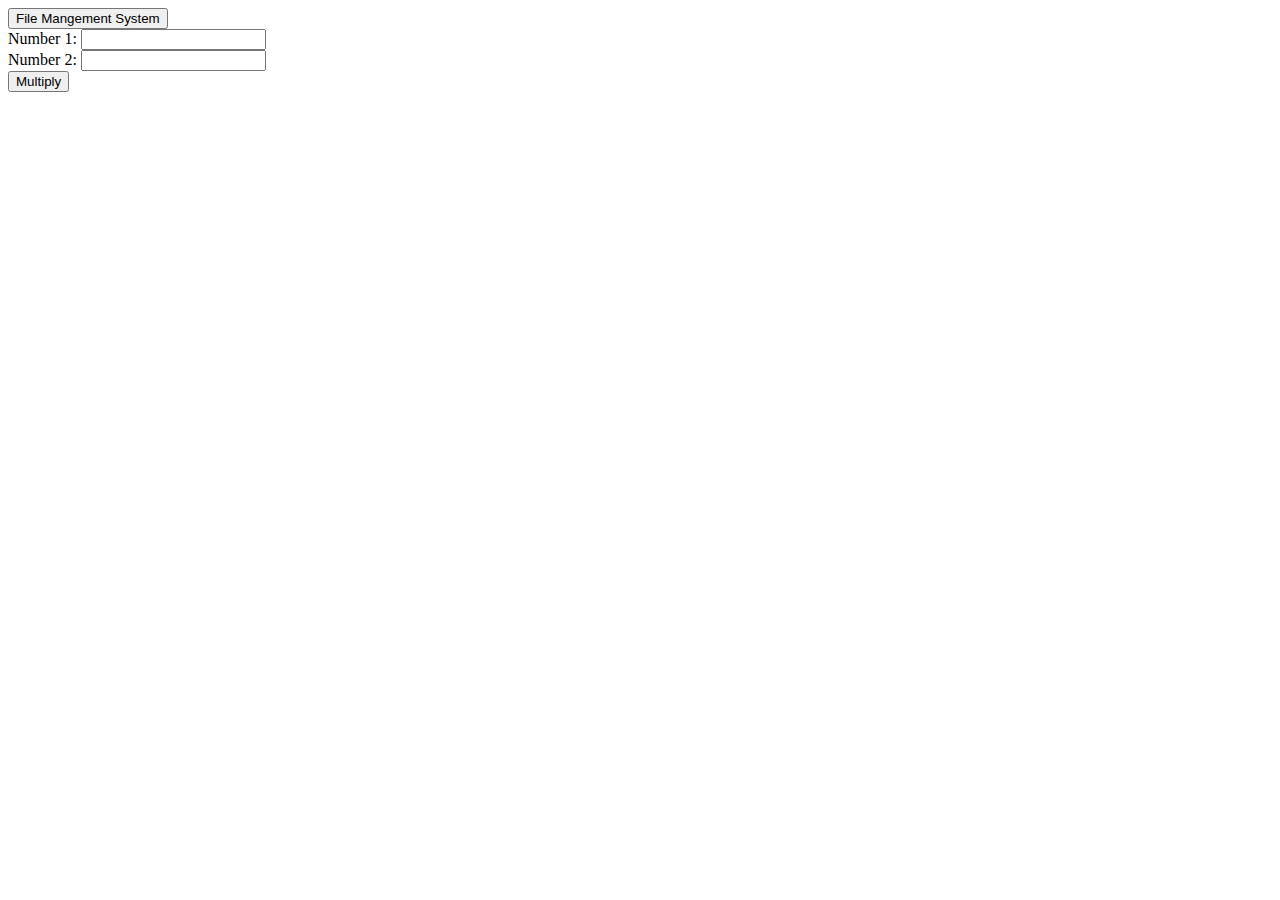
==== Calculator/index.html @ af584340 "Gave a basic display" ====
<html><header>
    <title>128-Bit Calculator</title>
    <link rel="stylesheet" href="../styles/VFMS/indexVFMS.css">
</header>

<head><button onclick="window.location.href='../VFMS/'">File Mangement System</button></head>

<body>
    <div id='calculator'>
                <label>Number 1:</label>
                <input id="num1" type="text">
                <br>
                <label>Number 2:</label>
                <input id="num2" type="text">
                <br>
                <button onclick="calc()">Multiply</button>
                <div id="ans" style="display: none;">
                <label id="peter">Answer:      </label>
                </div>
</div>
</body>
<script type="text/javascript">
    function calculate(x, y) {
        var base = 10;


        if ((x < base) || (y < base)) {
            return x * y;
        }

        var num1 = x.toString();
        var num2 = y.toString();

        var n = (num1.length > num2.length) ? num2.length : num1.length;
        var m = Math.round(n / 2);

        var high1 = parseInt(num1.substring(0, num1.length - m));
        var low1 = parseInt(num1.substring(num1.length - m, num1.length));

        var high2 = parseInt(num2.substring(0, num2.length - m));
        var low2 = parseInt(num2.substring(num2.length - m, num2.length));


        var z0 = calculate(low1, low2);
        var z1 = calculate(low1 + high1, low2 + high2);
        var z2 = calculate(high1, high2);

        var res = (z2 * Math.pow(10, 2 * m)) + ((z1 - z2 - z0) * Math.pow(10, m)) + z0;

        return res;

    }

    function calc() {
        var start = new Date().getTime();
        var product = calculate(document.getElementById('num1').value,document.getElementById('num2').value);
        var end = new Date().getTime();
	document.getElementById("peter").innerHTML ="Answer: " + product ;
	document.getElementById("ans").style.display = "block";
    }
//    document.write(product + "<br> It took " + (end - start) + " ms to calculate.");

</script>
</html>
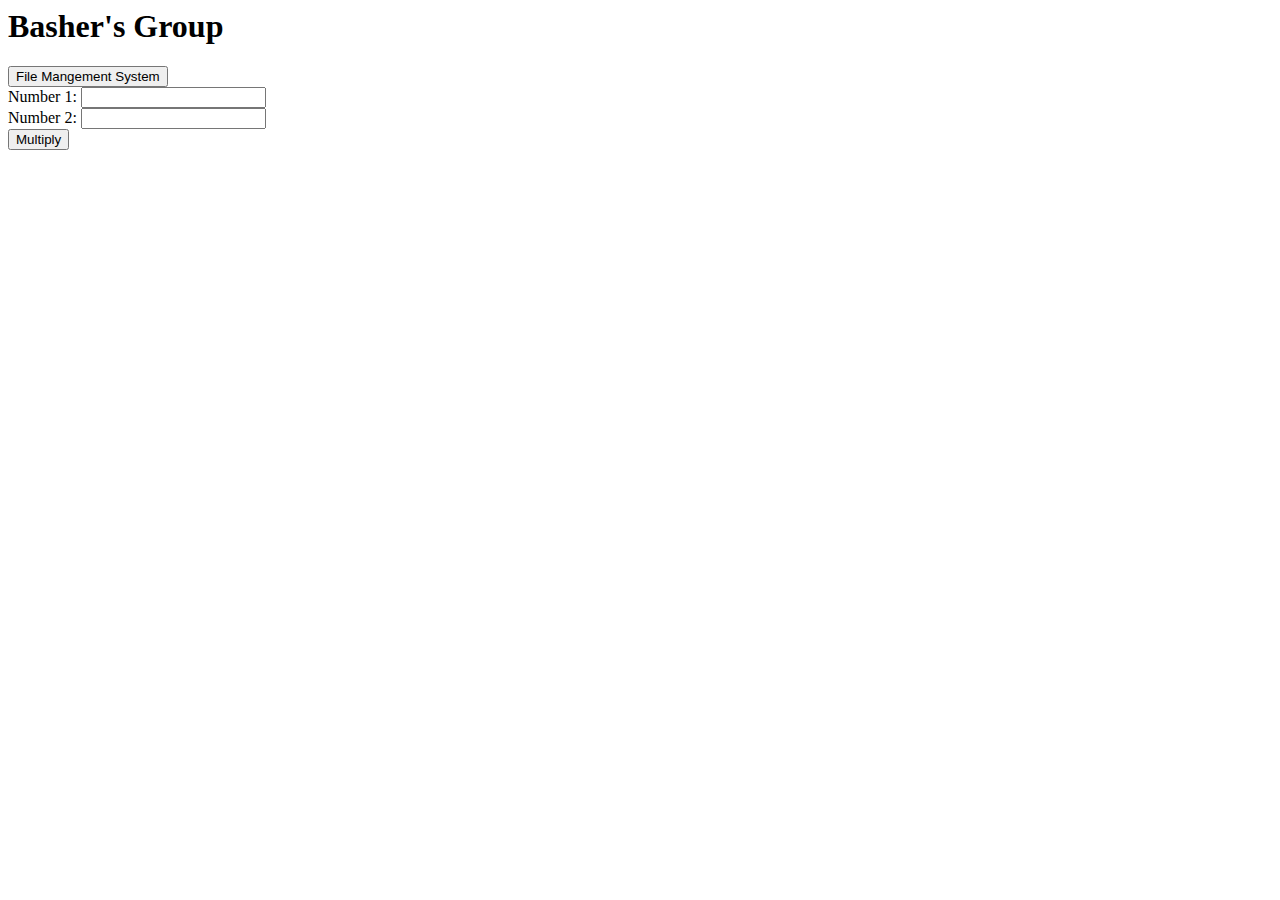
==== commit 4607d185: "Updated Formatting add added header" ====
--- a/Calculator/index.html
+++ b/Calculator/index.html
@@ -1,23 +1,27 @@
-<html><header>
+<html>
+
+<head>
     <title>128-Bit Calculator</title>
     <link rel="stylesheet" href="../styles/VFMS/indexVFMS.css">
+</head>
+
+<header>
+    <h1>Basher's Group</h1><button onclick="window.location.href='../VFMS/'">File Mangement System</button>
 </header>
-
-<head><button onclick="window.location.href='../VFMS/'">File Mangement System</button></head>
 
 <body>
     <div id='calculator'>
-                <label>Number 1:</label>
-                <input id="num1" type="text">
-                <br>
-                <label>Number 2:</label>
-                <input id="num2" type="text">
-                <br>
-                <button onclick="calc()">Multiply</button>
-                <div id="ans" style="display: none;">
-                <label id="peter">Answer:      </label>
-                </div>
-</div>
+        <label>Number 1:</label>
+        <input id="num1" type="text">
+        <br>
+        <label>Number 2:</label>
+        <input id="num2" type="text">
+        <br>
+        <button onclick="calc()">Multiply</button>
+        <div id="ans" style="display: none;">
+            <label id="peter">Answer: </label>
+        </div>
+    </div>
 </body>
 <script type="text/javascript">
     function calculate(x, y) {
@@ -53,12 +57,13 @@
 
     function calc() {
         var start = new Date().getTime();
-        var product = calculate(document.getElementById('num1').value,document.getElementById('num2').value);
+        var product = calculate(document.getElementById('num1').value, document.getElementById('num2').value);
         var end = new Date().getTime();
-	document.getElementById("peter").innerHTML ="Answer: " + product ;
-	document.getElementById("ans").style.display = "block";
+        document.getElementById("peter").innerHTML = "Answer: " + product;
+        document.getElementById("ans").style.display = "block";
     }
-//    document.write(product + "<br> It took " + (end - start) + " ms to calculate.");
+    //    document.write(product + "<br> It took " + (end - start) + " ms to calculate.");
 
 </script>
+
 </html>
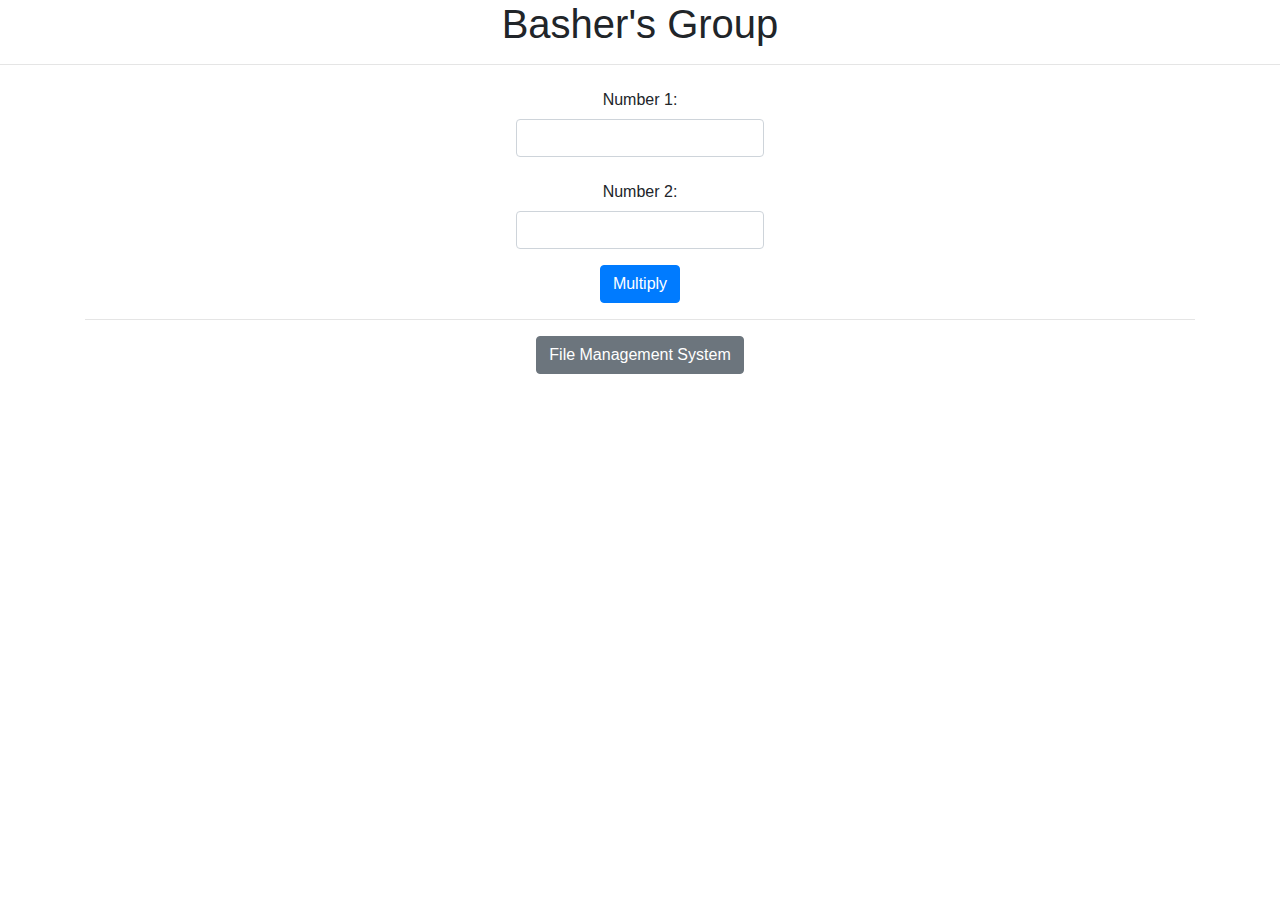
==== commit 37c91107: "Updated CSS on Calculator" ====
--- a/Calculator/index.html
+++ b/Calculator/index.html
@@ -3,25 +3,45 @@
 <head>
     <title>128-Bit Calculator</title>
     <link rel="stylesheet" href="../styles/VFMS/indexVFMS.css">
+    <link rel="stylesheet" href="bootstrap-4.3.1-dist/css/bootstrap.min.css">
 </head>
 
 <header>
-    <h1>Basher's Group</h1><button onclick="window.location.href='../VFMS/'">File Mangement System</button>
+    <center><h1>Basher's Group</h1></center>
+    <hr>
 </header>
 
 <body>
-    <div id='calculator'>
-        <label>Number 1:</label>
-        <input id="num1" type="text">
-        <br>
-        <label>Number 2:</label>
-        <input id="num2" type="text">
-        <br>
-        <button onclick="calc()">Multiply</button>
+    <center><div class="container">
+        <div class="justify-content-md-center">
+
+            <div id='calculator'>
+               <div class ="form-group">               <label class="col-form-label">Number 1:</label>
+                   <div class="col-md-3">
+          <input class="form-control" id="num1" type="text">                 </div>
+                   </div>
+<div class ="form-group"> 
+        <label class="col-form-label">Number 2:</label>
+    <div class="col-md-3">
+        <input class="form-control" id="num2" type="text">
+    </div>
+                   </div>
+        <button class="btn btn-primary" onclick="calc()">Multiply</button>
+                
         <div id="ans" style="display: none;">
-            <label id="peter">Answer: </label>
+            <label class="col-form-label" id="peter">Answer: </label>
+        </div>   
+              <hr>  
+            </div>
+
+
+
         </div>
-    </div>
+    </div></center>
+                <center><div class="col align-self-end">
+              <button class="btn btn-secondary" onclick="window.location.href='../VFMS/'">File Management System</button>
+    </div></center>
+ 
 </body>
 <script type="text/javascript">
     function calculate(x, y) {
